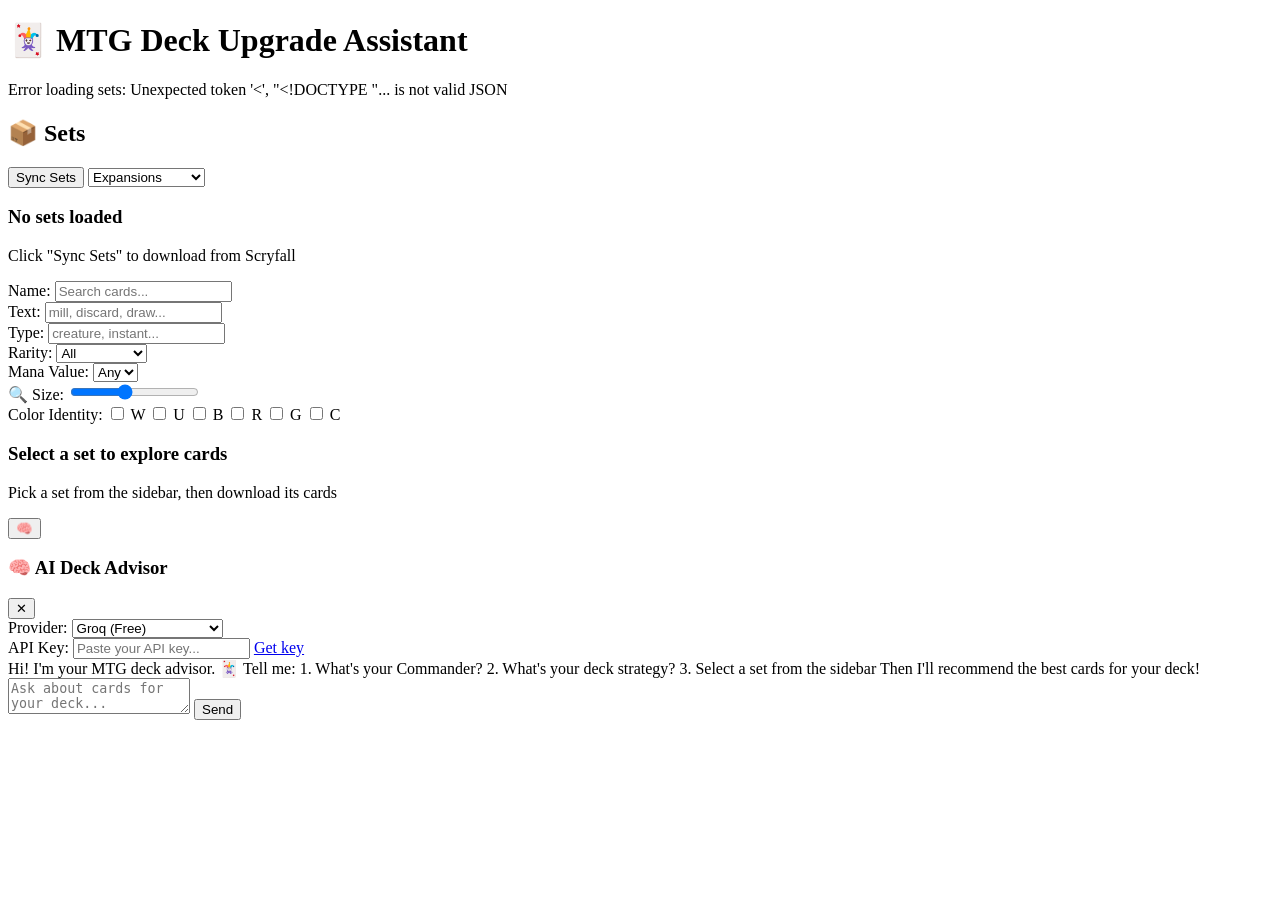
==== app/templates/index.html @ f84d5189 "first_release" ====
<!DOCTYPE html>
<html lang="en">
<head>
    <meta charset="UTF-8">
    <meta name="viewport" content="width=device-width, initial-scale=1.0">
    <title>MTG Deck Upgrade Assistant</title>
    <link rel="stylesheet" href="/static/css/style.css">
</head>
<body>

<!-- ===== HEADER ===== -->
<div class="header">
    <h1>🃏 MTG Deck Upgrade Assistant</h1>
    <div class="status" id="status-bar">Ready</div>
</div>

<!-- ===== MAIN LAYOUT ===== -->
<div class="main-layout">

    <!-- ===== SIDEBAR ===== -->
    <div class="sidebar">
        <div class="sidebar-header">
            <h2>📦 Sets</h2>
            <div class="sidebar-actions">
                <button class="btn btn-primary btn-sm" onclick="syncSets()">Sync Sets</button>
                <select class="filter-input" id="set-type-filter" onchange="loadSets()">
                    <option value="">All types</option>
                    <option value="expansion" selected>Expansions</option>
                    <option value="commander">Commander</option>
                    <option value="masters">Masters</option>
                    <option value="draft_innovation">Draft Innovation</option>
                    <option value="core">Core</option>
                </select>
            </div>
        </div>
        <div class="set-list" id="set-list">
            <div class="empty-state">
                <h3>No sets loaded</h3>
                <p>Click "Sync Sets" to download from Scryfall</p>
            </div>
        </div>
    </div>

    <!-- ===== CONTENT ===== -->
    <div class="content">

        <!-- Filters -->
        <div class="filters-bar">
            <div class="filter-group">
                <label>Name:</label>
                <input type="text" class="filter-input" id="filter-name"
                       placeholder="Search cards..." onkeyup="debounceLoadCards()">
            </div>
            <div class="filter-group">
                <label>Text:</label>
                <input type="text" class="filter-input" id="filter-text"
                       placeholder="mill, discard, draw..." onkeyup="debounceLoadCards()">
            </div>
            <div class="filter-group">
                <label>Type:</label>
                <input type="text" class="filter-input" id="filter-type"
                       placeholder="creature, instant..." onkeyup="debounceLoadCards()">
            </div>
            <div class="filter-group">
                <label>Rarity:</label>
                <select class="filter-input" id="filter-rarity" onchange="loadCards()">
                    <option value="">All</option>
                    <option value="mythic">Mythic</option>
                    <option value="rare">Rare</option>
                    <option value="uncommon">Uncommon</option>
                    <option value="common">Common</option>
                </select>
            </div>
            <div class="filter-group">
                <label>Mana Value:</label>
                <select class="filter-input" id="filter-cmc" onchange="loadCards()">
                    <option value="">Any</option>
                    <option value="0-0">0</option>
                    <option value="0-1">0-1</option>
                    <option value="2-3">2-3</option>
                    <option value="4-5">4-5</option>
                    <option value="6-7">6-7</option>
                    <option value="8-99">8+</option>
                </select>
            </div>
            <div class="cards-count" id="cards-count"></div>
            <div class="pagination" id="pagination" style="display:none">
                <button class="btn btn-sm" id="btn-prev" onclick="changePage(-1)">&#8592; Prev</button>
                <span id="page-info"></span>
                <button class="btn btn-sm" id="btn-next" onclick="changePage(1)">Next &#8594;</button>
            </div>
            <div class="filter-group" style="margin-left:auto">
                <label>&#128269; Size:</label>
                <input type="range" id="card-size" min="100" max="340" value="200" step="10"
                       oninput="resizeCards(this.value)">
            </div>
        </div>

        <!-- Color checkboxes -->
        <div class="color-bar">
            <span class="color-label">Color Identity:</span>
            <label class="color-check" title="White">
                <input type="checkbox" value="W" onchange="loadCards()"> <span class="mana mana-w">W</span>
            </label>
            <label class="color-check" title="Blue">
                <input type="checkbox" value="U" onchange="loadCards()"> <span class="mana mana-u">U</span>
            </label>
            <label class="color-check" title="Black">
                <input type="checkbox" value="B" onchange="loadCards()"> <span class="mana mana-b">B</span>
            </label>
            <label class="color-check" title="Red">
                <input type="checkbox" value="R" onchange="loadCards()"> <span class="mana mana-r">R</span>
            </label>
            <label class="color-check" title="Green">
                <input type="checkbox" value="G" onchange="loadCards()"> <span class="mana mana-g">G</span>
            </label>
            <label class="color-check" title="Colorless">
                <input type="checkbox" value="C" onchange="loadCards()"> <span class="mana mana-c">C</span>
            </label>
        </div>

        <!-- Card Grid -->
        <div class="card-grid" id="card-grid">
            <div class="empty-state">
                <h3>Select a set to explore cards</h3>
                <p>Pick a set from the sidebar, then download its cards</p>
            </div>
        </div>

    </div>
</div>

<!-- ===== AI CHAT BUTTON ===== -->
<button class="chat-toggle" onclick="toggleChat()" title="AI Assistant">🧠</button>

<!-- ===== AI CHAT PANEL ===== -->
<div class="chat-panel" id="chat-panel">
    <div class="chat-header">
        <h3>🧠 AI Deck Advisor</h3>
        <button class="chat-close" onclick="toggleChat()">✕</button>
    </div>

    <!-- Settings -->
    <div class="chat-settings">
        <div class="chat-settings-row">
            <label>Provider:</label>
            <select id="ai-provider" onchange="onProviderChange()">
                <option value="groq">Groq (Free)</option>
                <option value="gemini">Google Gemini (Free)</option>
                <option value="deepseek">DeepSeek (Cheap)</option>
                <option value="openai">OpenAI</option>
                <option value="ollama">Ollama (Local)</option>
            </select>
        </div>
        <div class="chat-settings-row">
            <label>API Key:</label>
            <input type="password" id="ai-api-key" placeholder="Paste your API key..." oninput="saveApiKey()">
            <a class="key-link" id="key-link" href="https://console.groq.com/keys" target="_blank">Get key</a>
        </div>
    </div>

    <!-- Messages -->
    <div class="chat-messages" id="chat-messages">
        <div class="chat-msg ai">Hi! I'm your MTG deck advisor. 🃏

Tell me:
1. What's your Commander?
2. What's your deck strategy?
3. Select a set from the sidebar

Then I'll recommend the best cards for your deck!</div>
    </div>

    <!-- Input -->
    <div class="chat-input-area">
        <textarea class="chat-input" id="chat-input"
                  placeholder="Ask about cards for your deck..."
                  onkeydown="if(event.key==='Enter' && !event.shiftKey){event.preventDefault();sendChat();}"></textarea>
        <button class="chat-send" id="chat-send" onclick="sendChat()">Send</button>
    </div>
</div>

<!-- ===== JAVASCRIPT ===== -->
<script>
let selectedSets = new Set();
let debounceTimer = null;
let currentPage = 1;

function setStatus(msg) {
    document.getElementById('status-bar').textContent = msg;
}

// --- Get selected colors from checkboxes ---
function getSelectedColors() {
    const checks = document.querySelectorAll('.color-check input:checked');
    const colors = [];
    checks.forEach(c => colors.push(c.value));
    return colors.join(',');
}

// --- Sync sets ---
async function syncSets() {
    setStatus('Syncing sets from Scryfall...');
    document.getElementById('set-list').innerHTML =
        '<div class="loading"><div class="spinner"></div><p>Downloading sets...</p></div>';

    try {
        const resp = await fetch('/api/sync/sets', { method: 'POST' });
        const data = await resp.json();
        setStatus('Synced ' + data.total_retrieved + ' sets (' + data.new_records + ' new)');
        loadSets();
    } catch (err) {
        setStatus('Error syncing sets: ' + err.message);
    }
}

// --- Load sets into sidebar ---
async function loadSets() {
    const setType = document.getElementById('set-type-filter').value;
    let url = '/api/sets/recent?limit=30&physical_only=true';
    if (setType) url += '&set_type=' + setType;

    try {
        const resp = await fetch(url);
        const sets = await resp.json();

        if (sets.length === 0) {
            document.getElementById('set-list').innerHTML =
                '<div class="empty-state"><h3>No sets found</h3><p>Click "Sync Sets" first</p></div>';
            return;
        }

        let html = '';
        for (const s of sets) {
            const isSelected = selectedSets.has(s.code) ? 'selected' : '';
            const safeName = s.name.replace(/'/g, "\\'");
            html += '<div class="set-item ' + isSelected + '" onclick="selectSet(\'' + s.code + '\', \'' + safeName + '\')">'
                + '<div>'
                + '<div class="set-name">' + s.name + '</div>'
                + '<div class="set-meta">' + (s.released_at || 'TBD') + ' · ' + s.card_count + ' cards</div>'
                + '</div>'
                + '<div class="set-code">' + s.code + '</div>'
                + '</div>';
        }
        document.getElementById('set-list').innerHTML = html;
    } catch (err) {
        setStatus('Error loading sets: ' + err.message);
    }
}

// --- Select/deselect a set (toggle) ---
async function selectSet(code, name) {
    if (selectedSets.has(code)) {
        selectedSets.delete(code);
    } else {
        selectedSets.add(code);
    }
    currentPage = 1;

    // Re-render sidebar to update highlights
    document.querySelectorAll('.set-item').forEach(function(el) {
        const elCode = el.querySelector('.set-code').textContent.trim();
        el.classList.toggle('selected', selectedSets.has(elCode));
    });

    if (selectedSets.size === 0) {
        document.getElementById('card-grid').innerHTML =
            '<div class="empty-state"><h3>Select a set to explore cards</h3></div>';
        document.getElementById('cards-count').textContent = '';
        setStatus('Ready');
        return;
    }

    setStatus('Loading cards for ' + Array.from(selectedSets).join(', ') + '...');

    // Check if newly added set has cards synced
    if (selectedSets.has(code)) {
        const resp = await fetch('/api/cards?set=' + code + '&page_size=1');
        const data = await resp.json();
        if (data.total === 0) {
            document.getElementById('card-grid').innerHTML =
                '<div class="empty-state">'
                + '<h3>No cards cached for ' + name + '</h3>'
                + '<p>Cards need to be downloaded from Scryfall first.</p><br>'
                + '<button class="btn btn-primary" onclick="syncCardsForSet(\'' + code + '\', \'' + name.replace(/'/g, "\\'") + '\')">Download Cards for ' + name + '</button>'
                + '</div>';
            setStatus('Set ' + code + ' — cards not yet synced');
            return;
        }
    }

    loadCards();
}

// --- Sync cards for a set ---
async function syncCardsForSet(code, name) {
    setStatus('Downloading cards for ' + name + '...');
    document.getElementById('card-grid').innerHTML =
        '<div class="loading"><div class="spinner"></div><p>Downloading cards for ' + name + '...<br>This may take a moment.</p></div>';

    try {
        const resp = await fetch('/api/sync/sets/' + code + '/cards', { method: 'POST' });
        const data = await resp.json();
        setStatus('Synced ' + data.total_retrieved + ' cards for ' + name);
        loadCards();
    } catch (err) {
        setStatus('Error syncing cards: ' + err.message);
        document.getElementById('card-grid').innerHTML =
            '<div class="empty-state"><h3>Error: ' + err.message + '</h3></div>';
    }
}

// --- Load cards into grid ---
async function loadCards() {
    if (selectedSets.size === 0) return;

    const name = document.getElementById('filter-name').value;
    const text = document.getElementById('filter-text').value;
    const type = document.getElementById('filter-type').value;
    const rarity = document.getElementById('filter-rarity').value;
    const colors = getSelectedColors();
    const cmc = document.getElementById('filter-cmc').value;

    // Build URL with multiple set= params
    let url = '/api/cards?' + Array.from(selectedSets).map(s => 'set=' + s).join('&')
        + '&page=' + currentPage + '&page_size=60&unique=true';
    if (name) url += '&name=' + encodeURIComponent(name);
    if (text) url += '&text=' + encodeURIComponent(text);
    if (type) url += '&type=' + encodeURIComponent(type);
    if (rarity) url += '&rarity=' + rarity;
    if (colors) url += '&colors=' + colors;
    if (cmc) {
        var parts = cmc.split('-');
        url += '&min_cmc=' + parts[0] + '&max_cmc=' + parts[1];
    }

    try {
        const resp = await fetch(url);
        const data = await resp.json();

        document.getElementById('cards-count').textContent =
            data.total + ' cards';

        const totalPages = data.total_pages;
        const pagination = document.getElementById('pagination');
        if (totalPages > 1) {
            pagination.style.display = 'flex';
            document.getElementById('page-info').textContent = data.page + ' / ' + totalPages;
            document.getElementById('btn-prev').disabled = data.page <= 1;
            document.getElementById('btn-next').disabled = data.page >= totalPages;
        } else {
            pagination.style.display = 'none';
        }

        if (data.data.length === 0) {
            document.getElementById('card-grid').innerHTML =
                '<div class="empty-state"><h3>No cards match your filters</h3><p>Try adjusting the filters</p></div>';
            return;
        }

        let html = '';
        for (var i = 0; i < data.data.length; i++) {
            var card = data.data[i];
            var imgUrl = card.image_uris ? card.image_uris.normal : null;
            var scryfallUrl = card.scryfall_uri || '#';

            if (imgUrl) {
                html += '<div class="card-item" onclick="window.open(\'' + scryfallUrl + '\', \'_blank\')" title="' + card.name + '">'
                    + '<img src="' + imgUrl + '" alt="' + card.name + '" loading="lazy">'
                    + '</div>';
            } else {
                html += '<div class="card-item" onclick="window.open(\'' + scryfallUrl + '\', \'_blank\')" title="' + card.name + '">'
                    + '<div class="no-image">'
                    + '<div class="card-title">' + card.name + '</div>'
                    + '<div class="card-type">' + (card.type_line || '') + '</div>'
                    + '<div class="card-type">' + (card.mana_cost || '') + '</div>'
                    + '</div></div>';
            }
        }
        document.getElementById('card-grid').innerHTML = html;
        setStatus('Showing ' + data.data.length + ' of ' + data.total + ' unique cards');
    } catch (err) {
        setStatus('Error loading cards: ' + err.message);
    }
}

function resizeCards(value) {
    document.getElementById('card-grid').style.gridTemplateColumns =
        'repeat(auto-fill, minmax(' + value + 'px, 1fr))';
}

function changePage(delta) {
    currentPage += delta;
    loadCards();
    document.getElementById('card-grid').scrollIntoView({ behavior: 'smooth' });
}

function debounceLoadCards() {
    clearTimeout(debounceTimer);
    debounceTimer = setTimeout(function() {
        currentPage = 1;
        loadCards();
    }, 400);
}

// ---------------------------------------------------------------------------
// AI Chat
// ---------------------------------------------------------------------------
var chatHistory = [];

function toggleChat() {
    const panel = document.getElementById('chat-panel');
    const btn = document.querySelector('.chat-toggle');
    panel.classList.toggle('open');
    btn.style.display = panel.classList.contains('open') ? 'none' : 'flex';
}

function onProviderChange() {
    var provider = document.getElementById('ai-provider').value;
    var keyLinks = {
        'groq': 'https://console.groq.com/keys',
        'openai': 'https://platform.openai.com/api-keys',
        'gemini': 'https://aistudio.google.com/apikey',
        'deepseek': 'https://platform.deepseek.com/api-keys',
        'ollama': null,
    };
    var link = document.getElementById('key-link');
    var keyInput = document.getElementById('ai-api-key');

    if (keyLinks[provider]) {
        link.href = keyLinks[provider];
        link.style.display = 'inline';
        keyInput.style.display = 'block';
    } else {
        link.style.display = 'none';
        keyInput.style.display = 'none';
    }

    // Restore saved key for this provider
    var saved = localStorage.getItem('ai_key_' + provider);
    if (saved) keyInput.value = saved;
}

function saveApiKey() {
    var provider = document.getElementById('ai-provider').value;
    var key = document.getElementById('ai-api-key').value.trim();
    if (key) localStorage.setItem('ai_key_' + provider, key);
}

function addChatMessage(role, text) {
    var container = document.getElementById('chat-messages');
    var div = document.createElement('div');
    div.className = 'chat-msg ' + role;
    div.textContent = text;
    container.appendChild(div);
    container.scrollTop = container.scrollHeight;
}

async function sendChat() {
    var input = document.getElementById('chat-input');
    var message = input.value.trim();
    if (!message) return;

    var provider = document.getElementById('ai-provider').value;
    var apiKey = document.getElementById('ai-api-key').value.trim();

    if (provider !== 'ollama' && !apiKey) {
        addChatMessage('error', 'Please enter your API key first. Click "Get key" to get a free one.');
        return;
    }

    addChatMessage('user', message);
    input.value = '';

    var sendBtn = document.getElementById('chat-send');
    sendBtn.disabled = true;
    sendBtn.textContent = '...';

    var body = {
        message: message,
        provider: provider,
        api_key: apiKey || null,
        set_codes: Array.from(selectedSets),
        history: chatHistory,
    };

    console.log('[AI] sending request:', { message, provider, set_codes: Array.from(selectedSets) });

    try {
        var resp = await fetch('/api/ai/chat', {
            method: 'POST',
            headers: { 'Content-Type': 'application/json' },
            body: JSON.stringify(body),
        });

        var data = await resp.json();

        if (resp.ok) {
            addChatMessage('ai', data.response);
            chatHistory.push({ role: 'user', content: message });
            chatHistory.push({ role: 'assistant', content: data.response });
            if (chatHistory.length > 20) chatHistory = chatHistory.slice(-20);
        } else {
            addChatMessage('error', 'Error: ' + (data.detail || JSON.stringify(data)));
        }
    } catch (err) {
        addChatMessage('error', 'Connection error: ' + err.message);
    }

    sendBtn.disabled = false;
    sendBtn.textContent = 'Send';
}

// Init
window.addEventListener('DOMContentLoaded', function() {
    loadSets();
    // Restore saved API key for default provider
    var provider = document.getElementById('ai-provider').value;
    var saved = localStorage.getItem('ai_key_' + provider);
    if (saved) document.getElementById('ai-api-key').value = saved;
});
</script>

</body>
</html>
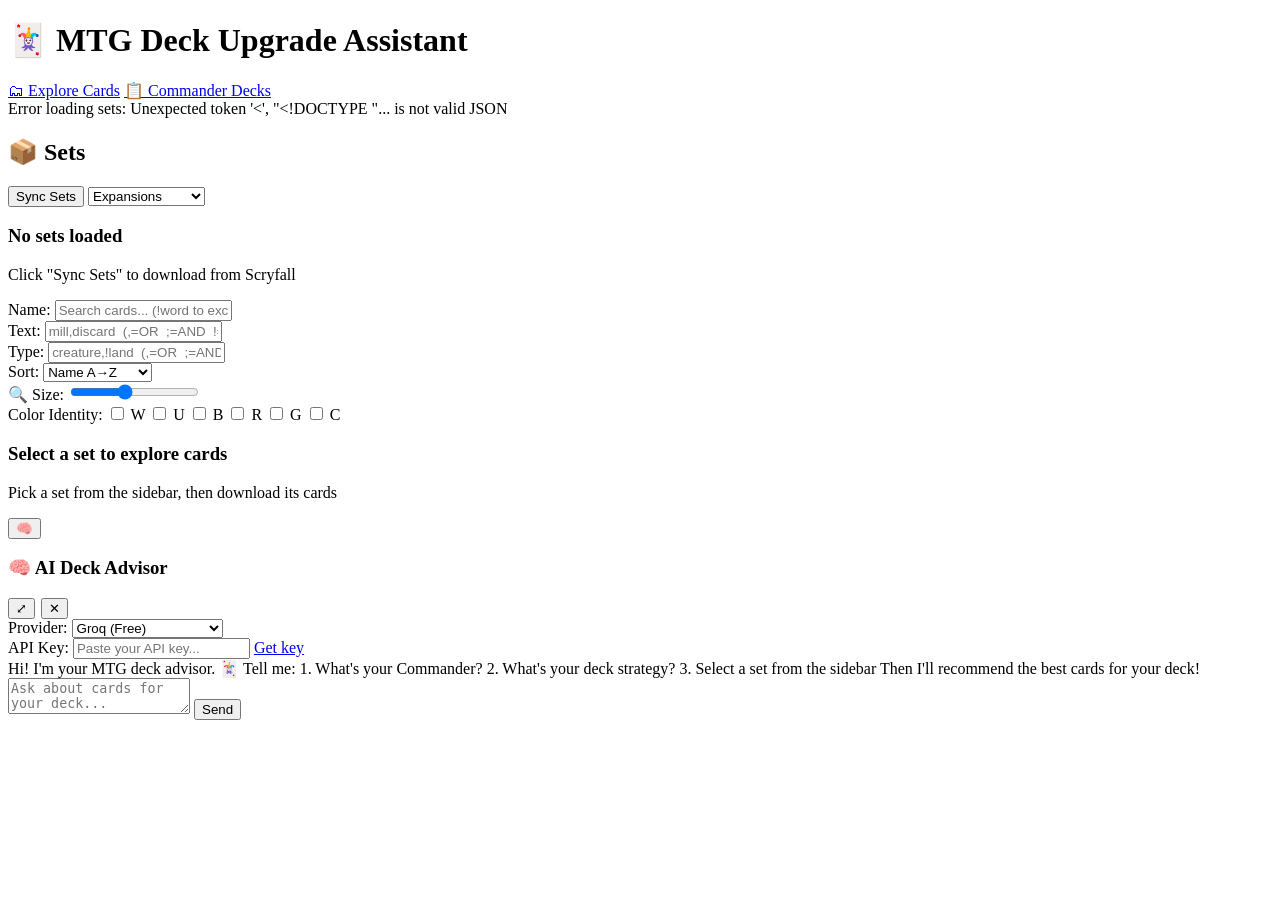
==== commit cbc92590: "feat: add Commander deck analysis feature with EDHREC integration - Implemented new API endpoints fo" ====
--- a/app/templates/index.html
+++ b/app/templates/index.html
@@ -11,6 +11,10 @@
 <!-- ===== HEADER ===== -->
 <div class="header">
     <h1>🃏 MTG Deck Upgrade Assistant</h1>
+    <nav class="page-nav">
+        <a href="/" class="page-nav-btn active">🗂 Explore Cards</a>
+        <a href="/decks" class="page-nav-btn">📋 Commander Decks</a>
+    </nav>
     <div class="status" id="status-bar">Ready</div>
 </div>
 
@@ -49,38 +53,26 @@
             <div class="filter-group">
                 <label>Name:</label>
                 <input type="text" class="filter-input" id="filter-name"
-                       placeholder="Search cards..." onkeyup="debounceLoadCards()">
+                       placeholder="Search cards... (!word to exclude)" onkeyup="debounceLoadCards()">
             </div>
             <div class="filter-group">
                 <label>Text:</label>
                 <input type="text" class="filter-input" id="filter-text"
-                       placeholder="mill, discard, draw..." onkeyup="debounceLoadCards()">
+                       placeholder="mill,discard  (,=OR  ;=AND  !=excl)" onkeyup="debounceLoadCards()">
             </div>
             <div class="filter-group">
                 <label>Type:</label>
                 <input type="text" class="filter-input" id="filter-type"
-                       placeholder="creature, instant..." onkeyup="debounceLoadCards()">
+                       placeholder="creature,!land  (,=OR  ;=AND  !=excl)" onkeyup="debounceLoadCards()">
             </div>
             <div class="filter-group">
-                <label>Rarity:</label>
-                <select class="filter-input" id="filter-rarity" onchange="loadCards()">
-                    <option value="">All</option>
-                    <option value="mythic">Mythic</option>
-                    <option value="rare">Rare</option>
-                    <option value="uncommon">Uncommon</option>
-                    <option value="common">Common</option>
-                </select>
-            </div>
-            <div class="filter-group">
-                <label>Mana Value:</label>
-                <select class="filter-input" id="filter-cmc" onchange="loadCards()">
-                    <option value="">Any</option>
-                    <option value="0-0">0</option>
-                    <option value="0-1">0-1</option>
-                    <option value="2-3">2-3</option>
-                    <option value="4-5">4-5</option>
-                    <option value="6-7">6-7</option>
-                    <option value="8-99">8+</option>
+                <label>Sort:</label>
+                <select class="filter-input" id="filter-sort" onchange="loadCards()">
+                    <option value="name:asc">Name A→Z</option>
+                    <option value="edhrec_rank:asc">EDHRec Rank</option>
+                    <option value="cmc:asc">Mana Value ↑</option>
+                    <option value="cmc:desc">Mana Value ↓</option>
+                    <option value="rarity:desc">Rarity ↓</option>
                 </select>
             </div>
             <div class="cards-count" id="cards-count"></div>
@@ -117,6 +109,11 @@
             <label class="color-check" title="Colorless">
                 <input type="checkbox" value="C" onchange="loadCards()"> <span class="mana mana-c">C</span>
             </label>
+            <div id="set-action-bar" style="display:none; margin-left:auto; display:none; gap:6px; align-items:center">
+                <span id="set-action-label" style="font-size:0.8rem;color:#e94560;font-weight:600"></span>
+                <button class="btn btn-primary btn-sm" onclick="refreshSelectedSets()">⬇ with sub-sets</button>
+                <button class="btn btn-sm" onclick="refreshSelectedSetsMainOnly()">Main only</button>
+            </div>
         </div>
 
         <!-- Card Grid -->
@@ -130,6 +127,24 @@
     </div>
 </div>
 
+</div><!-- end main-layout -->
+
+<!-- ===== EXPORT BAR ===== -->
+<div id="export-bar" style="display:none">
+    <span id="export-count">0 cards selected</span>
+    <button class="btn btn-primary btn-sm" onclick="exportTxt()">⬇ Export .txt</button>
+    <button class="btn btn-sm" onclick="clearSelection()">✕ Clear</button>
+</div>
+
+<!-- ===== SYNC OVERLAY ===== -->
+<div id="sync-overlay" style="display:none">
+    <div class="sync-overlay-box">
+        <div class="sync-spinner"></div>
+        <div id="sync-overlay-title" class="sync-overlay-title">Downloading...</div>
+        <div id="sync-overlay-msg" class="sync-overlay-msg"></div>
+    </div>
+</div>
+
 <!-- ===== AI CHAT BUTTON ===== -->
 <button class="chat-toggle" onclick="toggleChat()" title="AI Assistant">🧠</button>
 
@@ -137,7 +152,10 @@
 <div class="chat-panel" id="chat-panel">
     <div class="chat-header">
         <h3>🧠 AI Deck Advisor</h3>
-        <button class="chat-close" onclick="toggleChat()">✕</button>
+        <div style="display:flex;gap:6px">
+            <button class="chat-close" onclick="toggleWideChat()" id="btn-wide" title="Expand">⤢</button>
+            <button class="chat-close" onclick="toggleChat()">✕</button>
+        </div>
     </div>
 
     <!-- Settings -->
@@ -183,6 +201,7 @@
 <!-- ===== JAVASCRIPT ===== -->
 <script>
 let selectedSets = new Set();
+let selectedCards = new Set();
 let debounceTimer = null;
 let currentPage = 1;
 
@@ -239,7 +258,10 @@
                 + '<div class="set-name">' + s.name + '</div>'
                 + '<div class="set-meta">' + (s.released_at || 'TBD') + ' · ' + s.card_count + ' cards</div>'
                 + '</div>'
+                + '<div style="display:flex;align-items:center;gap:4px">'
                 + '<div class="set-code">' + s.code + '</div>'
+                + '<button class="set-delete-btn" onclick="deleteSetCards(event,\'' + s.code + '\',\'' + safeName + '\')" title="Delete cached cards">\u2715</button>'
+                + '</div>'
                 + '</div>';
         }
         document.getElementById('set-list').innerHTML = html;
@@ -267,46 +289,112 @@
         document.getElementById('card-grid').innerHTML =
             '<div class="empty-state"><h3>Select a set to explore cards</h3></div>';
         document.getElementById('cards-count').textContent = '';
+        document.getElementById('pagination').style.display = 'none';
         setStatus('Ready');
+        updateSetActionBar();
         return;
     }
 
     setStatus('Loading cards for ' + Array.from(selectedSets).join(', ') + '...');
-
-    // Check if newly added set has cards synced
+    updateSetActionBar();
+
+    // Check if newly added set has cards synced — show a notice but don't block the grid
     if (selectedSets.has(code)) {
         const resp = await fetch('/api/cards?set=' + code + '&page_size=1');
         const data = await resp.json();
         if (data.total === 0) {
-            document.getElementById('card-grid').innerHTML =
-                '<div class="empty-state">'
-                + '<h3>No cards cached for ' + name + '</h3>'
-                + '<p>Cards need to be downloaded from Scryfall first.</p><br>'
-                + '<button class="btn btn-primary" onclick="syncCardsForSet(\'' + code + '\', \'' + name.replace(/'/g, "\\'") + '\')">Download Cards for ' + name + '</button>'
-                + '</div>';
-            setStatus('Set ' + code + ' — cards not yet synced');
-            return;
+            // Mark the set item in the sidebar as unsynced
+            document.querySelectorAll('.set-item').forEach(function(el) {
+                if (el.querySelector('.set-code').textContent.trim().toLowerCase() === code) {
+                    el.classList.add('not-synced');
+                    if (!el.querySelector('.sync-badge')) {
+                        var badge = document.createElement('span');
+                        badge.className = 'sync-badge';
+                        badge.title = 'Not yet synced';
+                        badge.textContent = '!';
+                        el.appendChild(badge);
+                    }
+                }
+            });
         }
     }
 
     loadCards();
 }
 
-// --- Sync cards for a set ---
+async function deleteSetCards(event, code, name) {
+    event.stopPropagation();
+    if (!confirm('Delete all cached cards for ' + name + ' (including sub-sets)?')) return;
+    const resp = await fetch('/api/sync/sets/' + code + '/cards', { method: 'DELETE' });
+    const data = await resp.json();
+    setStatus('Deleted ' + data.deleted + ' cards for ' + data.sets.join(', '));
+    // Mark set as unsynced in sidebar
+    document.querySelectorAll('.set-item').forEach(function(el) {
+        if (el.querySelector('.set-code') && el.querySelector('.set-code').textContent.trim().toLowerCase() === code) {
+            el.classList.add('not-synced');
+            if (!el.querySelector('.sync-badge')) {
+                var badge = document.createElement('span');
+                badge.className = 'sync-badge';
+                badge.textContent = '!';
+                el.querySelector('[style]').insertBefore(badge, el.querySelector('.set-delete-btn'));
+            }
+        }
+    });
+    selectedSets.delete(code);
+    updateSetActionBar();
+    loadCards();
+}
+
+function markSetSynced(code) {
+    document.querySelectorAll('.set-item').forEach(function(el) {
+        if (el.querySelector('.set-code').textContent.trim().toLowerCase() === code.toLowerCase()) {
+            el.classList.remove('not-synced');
+            var badge = el.querySelector('.sync-badge');
+            if (badge) badge.remove();
+        }
+    });
+}
+
+function showSyncOverlay(title, msg) {
+    document.getElementById('sync-overlay-title').textContent = title;
+    document.getElementById('sync-overlay-msg').textContent = msg || '';
+    document.getElementById('sync-overlay').style.display = 'flex';
+}
+
+function hideSyncOverlay() {
+    document.getElementById('sync-overlay').style.display = 'none';
+}
+
+// --- Sync main set only ---
 async function syncCardsForSet(code, name) {
-    setStatus('Downloading cards for ' + name + '...');
-    document.getElementById('card-grid').innerHTML =
-        '<div class="loading"><div class="spinner"></div><p>Downloading cards for ' + name + '...<br>This may take a moment.</p></div>';
-
+    showSyncOverlay('Downloading ' + name, 'Fetching cards from Scryfall...');
     try {
         const resp = await fetch('/api/sync/sets/' + code + '/cards', { method: 'POST' });
         const data = await resp.json();
+        markSetSynced(code);
         setStatus('Synced ' + data.total_retrieved + ' cards for ' + name);
         loadCards();
     } catch (err) {
         setStatus('Error syncing cards: ' + err.message);
-        document.getElementById('card-grid').innerHTML =
-            '<div class="empty-state"><h3>Error: ' + err.message + '</h3></div>';
+    } finally {
+        hideSyncOverlay();
+    }
+}
+
+// --- Sync set + all sub-sets ---
+async function syncCardsForFamily(code, name) {
+    showSyncOverlay('Downloading ' + name + ' + sub-sets', 'This may take a minute...');
+    try {
+        const resp = await fetch('/api/sync/sets/' + code + '/cards/family', { method: 'POST' });
+        const data = await resp.json();
+        markSetSynced(code);
+        const family = data.family ? data.family.join(', ') : code;
+        setStatus('Synced ' + data.total_retrieved + ' cards across: ' + family);
+        loadCards();
+    } catch (err) {
+        setStatus('Error syncing: ' + err.message);
+    } finally {
+        hideSyncOverlay();
     }
 }
 
@@ -317,22 +405,19 @@
     const name = document.getElementById('filter-name').value;
     const text = document.getElementById('filter-text').value;
     const type = document.getElementById('filter-type').value;
-    const rarity = document.getElementById('filter-rarity').value;
     const colors = getSelectedColors();
-    const cmc = document.getElementById('filter-cmc').value;
+    const sortVal = document.getElementById('filter-sort').value.split(':');
+    const sortBy = sortVal[0];
+    const sortDir = sortVal[1] || 'asc';
 
     // Build URL with multiple set= params
     let url = '/api/cards?' + Array.from(selectedSets).map(s => 'set=' + s).join('&')
-        + '&page=' + currentPage + '&page_size=60&unique=true';
+        + '&page=' + currentPage + '&page_size=60&unique=true'
+        + '&sort_by=' + sortBy + '&sort_dir=' + sortDir;
     if (name) url += '&name=' + encodeURIComponent(name);
     if (text) url += '&text=' + encodeURIComponent(text);
     if (type) url += '&type=' + encodeURIComponent(type);
-    if (rarity) url += '&rarity=' + rarity;
     if (colors) url += '&colors=' + colors;
-    if (cmc) {
-        var parts = cmc.split('-');
-        url += '&min_cmc=' + parts[0] + '&max_cmc=' + parts[1];
-    }
 
     try {
         const resp = await fetch(url);
@@ -364,17 +449,26 @@
             var imgUrl = card.image_uris ? card.image_uris.normal : null;
             var scryfallUrl = card.scryfall_uri || '#';
 
+            var isSelected = selectedCards.has(card.name) ? ' selected' : '';
+            var checkMark = selectedCards.has(card.name) ? '✓' : '○';
+            var actions = '<div class="card-actions">'
+                + '<div class="card-check" onclick="toggleCardSelection(\'' + card.name.replace(/'/g, "\\'") + '\', this.closest(\'.card-item\'))">' + checkMark + '</div>'
+                + '<a class="card-scryfall-link" href="' + scryfallUrl + '" target="_blank" onclick="event.stopPropagation()" title="Scryfall">↗</a>'
+                + '</div>';
             if (imgUrl) {
-                html += '<div class="card-item" onclick="window.open(\'' + scryfallUrl + '\', \'_blank\')" title="' + card.name + '">'
+                html += '<div class="card-item' + isSelected + '" onclick="toggleCardSelection(\'' + card.name.replace(/'/g, "\\'") + '\', this)" title="' + card.name + '">'
                     + '<img src="' + imgUrl + '" alt="' + card.name + '" loading="lazy">'
+                    + actions
                     + '</div>';
             } else {
-                html += '<div class="card-item" onclick="window.open(\'' + scryfallUrl + '\', \'_blank\')" title="' + card.name + '">'
+                html += '<div class="card-item' + isSelected + '" onclick="toggleCardSelection(\'' + card.name.replace(/'/g, "\\'") + '\', this)" title="' + card.name + '">'
                     + '<div class="no-image">'
                     + '<div class="card-title">' + card.name + '</div>'
                     + '<div class="card-type">' + (card.type_line || '') + '</div>'
                     + '<div class="card-type">' + (card.mana_cost || '') + '</div>'
-                    + '</div></div>';
+                    + '</div>'
+                    + actions
+                    + '</div>';
             }
         }
         document.getElementById('card-grid').innerHTML = html;
@@ -384,9 +478,96 @@
     }
 }
 
+function toggleCardSelection(name, el) {
+    if (selectedCards.has(name)) {
+        selectedCards.delete(name);
+        el.classList.remove('selected');
+        el.querySelector('.card-check').textContent = '○';
+    } else {
+        selectedCards.add(name);
+        el.classList.add('selected');
+        el.querySelector('.card-check').textContent = '✓';
+    }
+    updateExportBar();
+}
+
+function updateExportBar() {
+    var bar = document.getElementById('export-bar');
+    var count = selectedCards.size;
+    if (count > 0) {
+        bar.style.display = 'flex';
+        document.getElementById('export-count').textContent = count + ' card' + (count !== 1 ? 's' : '') + ' selected';
+    } else {
+        bar.style.display = 'none';
+    }
+}
+
+function clearSelection() {
+    selectedCards.clear();
+    document.querySelectorAll('.card-item.selected').forEach(function(el) {
+        el.classList.remove('selected');
+        el.querySelector('.card-check').textContent = '';
+    });
+    updateExportBar();
+}
+
+function exportTxt() {
+    var text = Array.from(selectedCards).join('\n');
+    var blob = new Blob([text], { type: 'text/plain' });
+    var a = document.createElement('a');
+    a.href = URL.createObjectURL(blob);
+    a.download = 'deck-upgrade-' + new Date().toISOString().slice(0, 10) + '.txt';
+    a.click();
+}
+
 function resizeCards(value) {
     document.getElementById('card-grid').style.gridTemplateColumns =
         'repeat(auto-fill, minmax(' + value + 'px, 1fr))';
+}
+
+function updateSetActionBar() {
+    const bar = document.getElementById('set-action-bar');
+    const label = document.getElementById('set-action-label');
+    if (selectedSets.size === 0) {
+        bar.style.display = 'none';
+    } else {
+        bar.style.display = 'flex';
+        label.textContent = Array.from(selectedSets).join(', ').toUpperCase();
+    }
+}
+
+async function refreshSelectedSets() {
+    const codes = Array.from(selectedSets);
+    showSyncOverlay('Downloading ' + codes.join(', ').toUpperCase() + ' + sub-sets', 'This may take a minute...');
+    try {
+        for (const code of codes) {
+            document.getElementById('sync-overlay-msg').textContent = 'Syncing ' + code.toUpperCase() + '...';
+            const resp = await fetch('/api/sync/sets/' + code + '/cards/family', { method: 'POST' });
+            const data = await resp.json();
+            markSetSynced(code);
+        }
+        updateSetActionBar();
+        setStatus('Refresh completato');
+        loadCards();
+    } finally {
+        hideSyncOverlay();
+    }
+}
+
+async function refreshSelectedSetsMainOnly() {
+    const codes = Array.from(selectedSets);
+    showSyncOverlay('Downloading ' + codes.join(', ').toUpperCase(), 'Main sets only...');
+    try {
+        for (const code of codes) {
+            document.getElementById('sync-overlay-msg').textContent = 'Syncing ' + code.toUpperCase() + '...';
+            await fetch('/api/sync/sets/' + code + '/cards', { method: 'POST' });
+            markSetSynced(code);
+        }
+        setStatus('Refresh completato');
+        loadCards();
+    } finally {
+        hideSyncOverlay();
+    }
 }
 
 function changePage(delta) {
@@ -408,11 +589,18 @@
 // ---------------------------------------------------------------------------
 var chatHistory = [];
 
+function toggleWideChat() {
+    const panel = document.getElementById('chat-panel');
+    const btn = document.getElementById('btn-wide');
+    panel.classList.toggle('wide');
+    btn.textContent = panel.classList.contains('wide') ? '⤡' : '⤢';
+}
+
 function toggleChat() {
     const panel = document.getElementById('chat-panel');
     const btn = document.querySelector('.chat-toggle');
     panel.classList.toggle('open');
-    btn.style.display = panel.classList.contains('open') ? 'none' : 'flex';
+    btn.style.display = panel.classList.contains('open') ? 'none' : '';
 }
 
 function onProviderChange() {
@@ -472,9 +660,22 @@
     addChatMessage('user', message);
     input.value = '';
 
+    // Show thinking indicator
+    var thinkingDiv = document.createElement('div');
+    thinkingDiv.className = 'chat-msg thinking';
+    thinkingDiv.id = 'thinking-indicator';
+    thinkingDiv.innerHTML = '<span></span><span></span><span></span>';
+    document.getElementById('chat-messages').appendChild(thinkingDiv);
+    document.getElementById('chat-messages').scrollTop = 99999;
+
     var sendBtn = document.getElementById('chat-send');
     sendBtn.disabled = true;
     sendBtn.textContent = '...';
+
+    // Collect visible card names from the grid (title attribute on each card item)
+    var visibleCards = Array.from(document.querySelectorAll('.card-item[title]'))
+        .map(function(el) { return el.getAttribute('title'); })
+        .filter(Boolean);
 
     var body = {
         message: message,
@@ -482,9 +683,10 @@
         api_key: apiKey || null,
         set_codes: Array.from(selectedSets),
         history: chatHistory,
+        visible_cards: visibleCards.length > 0 ? visibleCards : null,
     };
 
-    console.log('[AI] sending request:', { message, provider, set_codes: Array.from(selectedSets) });
+    console.log('[AI] sending request:', { message, provider, set_codes: Array.from(selectedSets), visible_cards: visibleCards.length });
 
     try {
         var resp = await fetch('/api/ai/chat', {
@@ -494,6 +696,8 @@
         });
 
         var data = await resp.json();
+        var t = document.getElementById('thinking-indicator');
+        if (t) t.remove();
 
         if (resp.ok) {
             addChatMessage('ai', data.response);
@@ -504,6 +708,8 @@
             addChatMessage('error', 'Error: ' + (data.detail || JSON.stringify(data)));
         }
     } catch (err) {
+        var t = document.getElementById('thinking-indicator');
+        if (t) t.remove();
         addChatMessage('error', 'Connection error: ' + err.message);
     }
 
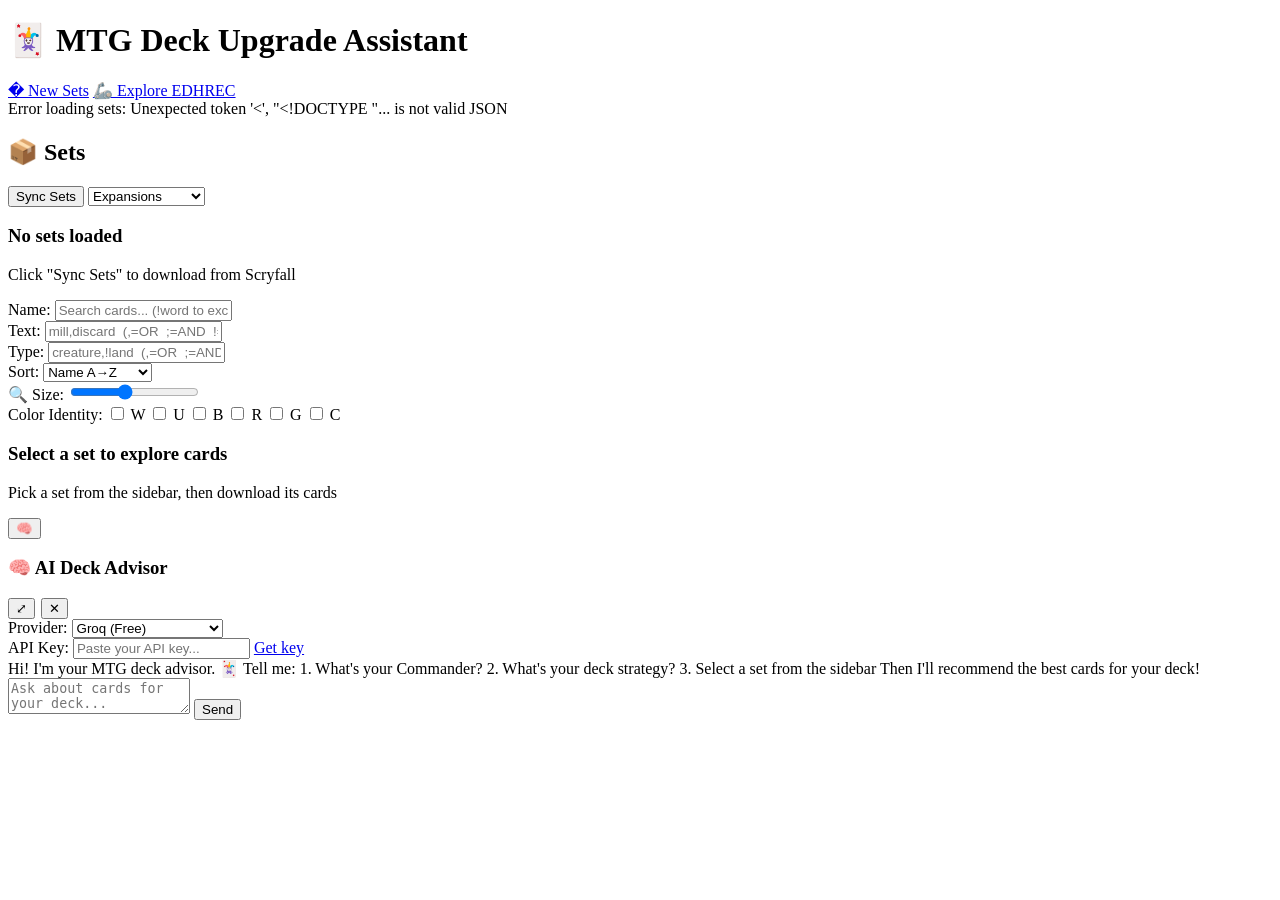
==== commit cdf35716: "feat: enhance LLM client with conversation history support and update UI for EDHREC exploration" ====
--- a/app/templates/index.html
+++ b/app/templates/index.html
@@ -12,8 +12,8 @@
 <div class="header">
     <h1>🃏 MTG Deck Upgrade Assistant</h1>
     <nav class="page-nav">
-        <a href="/" class="page-nav-btn active">🗂 Explore Cards</a>
-        <a href="/decks" class="page-nav-btn">📋 Commander Decks</a>
+        <a href="/" class="page-nav-btn active">� New Sets</a>
+        <a href="/decks" class="page-nav-btn">🦾 Explore EDHREC</a>
     </nav>
     <div class="status" id="status-bar">Ready</div>
 </div>
